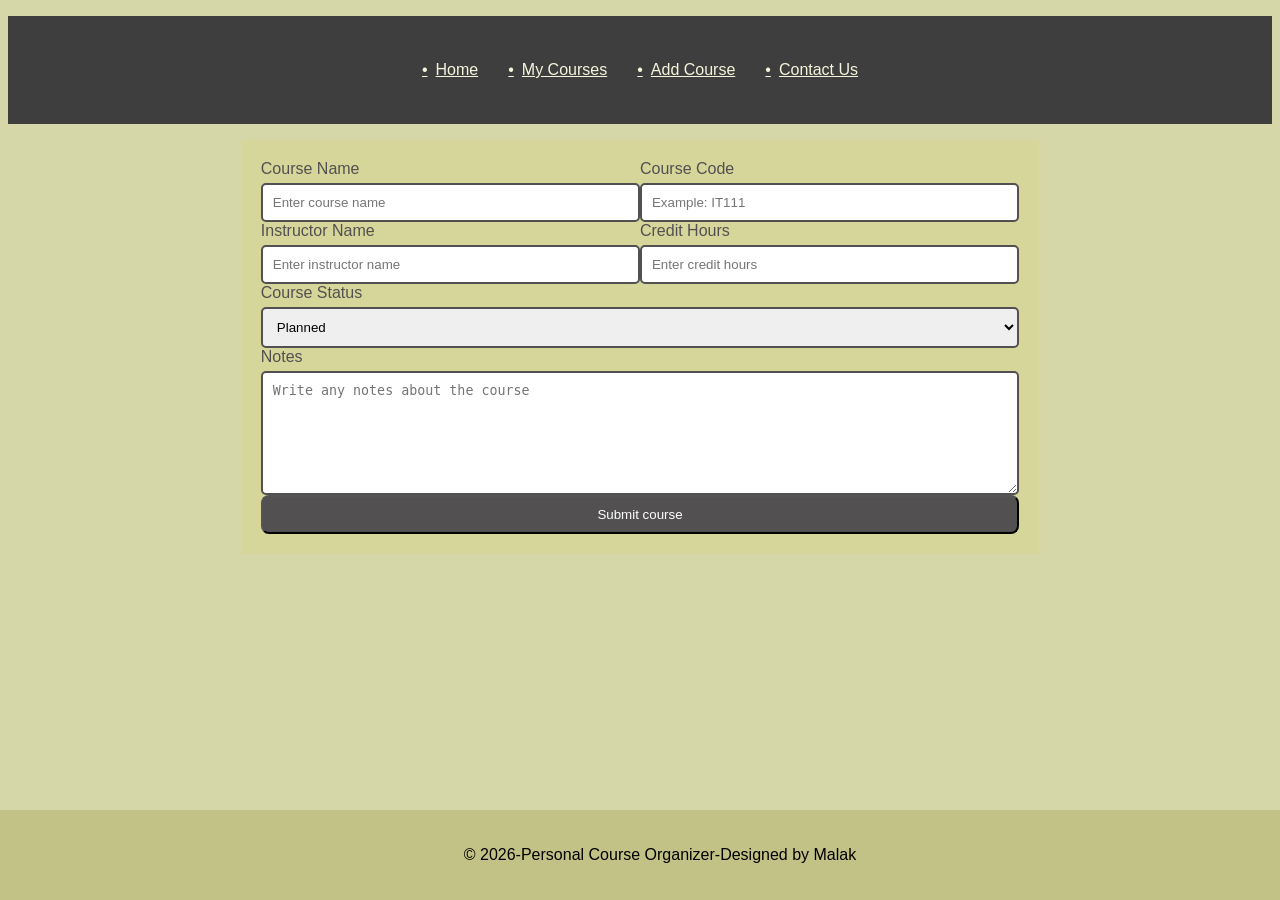
==== add-course.html @ c99d6e6a "Add files via upload" ====
<!DOCTYPE html> 
    <html lang="en">
    <head>
    <meta charset="UTF-8">
    
    <meta name="Personal Course Organizer">
    <title>Add Courses-Personal course Organizer</title>
    <link rel="stylesheet" href="mystyle.css">
    </head>
    <body>
        <header>
          <nav>
            <ul>
                <li><a href="index.html">Home</a></li>
                <li><a href="my-courses.html">My Courses</a></li>
                <li><a href="add-course.html">Add Course</a></li>
                <li><a href="contact-us.html">Contact Us</a></li>
            </ul>
         </nav>
        </header>
        <main>
            <form class="form-container">
                 <div class="form-group">
                    <label>Course Name</label>
                    <input type="text" required placeholder="Enter course name">
                 </div>

                 <div class="form-group">
                    <label>Course Code</label>
                    <input type="text"required placeholder="Example: IT111">
  
                 </div>
                 <div class="form-group">
                    <label>Instructor Name</label>
                    <input type="text" required placeholder="Enter instructor name">
                 </div>
                <div class="form-group">
                    <label>Credit Hours</label>
                    <input type="text" required placeholder="Enter credit hours">
                </div>

                <div class="form-group full">
                    <label>Course Status</label>
                    <select>
                       <option>Planned</option>
                        <option>In Progress</option>
                       <option>Completed</option>
                    </select>
                </div>

                <div class="form-group full">
                   <label>Notes</label>
                   <textarea placeholder="Write any notes about the course"></textarea>
                </div>

                <button>Submit course</button> 

        </form>
          
         <footer><p>&copy; 2026-Personal Course Organizer-Designed by Malak</p></footer>      
        </main>
    </body>
</html>
---- mystyle.css ----
body {
  font-family: 'Franklin Gothic Medium', 'Arial Narrow', Arial, sans-serif;
  background-color: #d6d7a8 ;
}
img {
  border-radius: 50px;
}
.home-img {
  width: 830px;
  float: right;
  margin-top: -280px;   
  margin-right: 10px;
}
ul {
  list-style: none;
  background-color:rgb(63, 62, 62) ;
  text-align: center;
  text-decoration: underline;
    justify-content: center; 
    align-items: center;
    display: flex;
    padding: 30px;
}
ul li :before {
  content: "•";
  margin-right: 8px;
}
ul li a {
  display: block;
  color: beige;
  text-align: center;
  padding: 15px ;
  text-decoration: underline;
}
ul li a:hover {
  background-color:#d6d69a ;
}
h1{
    height: 100px;
}
#para1{
    font-size: 28px;
    color:rgb(63, 62, 62);
}
footer {
  position: fixed;  
  bottom: 0;        
  left: 0;
  width: 100%;      
  background-color: #c2c286;
  text-align: center;
  padding: 20px;
}
#para2{
  color:rgb(63, 62, 62);
  font-size: 50px;
  text-align: center;

}
table{
  background-color:rgb(63, 62, 62) ;
  margin-left: auto;
  margin-right: auto;
  text-align: center;
  width: 95%;

}
th{
  color: #d6d69a;
}
td{
  color: #d6d69a;
}
.form-container{
  display: grid;
  grid-template-columns: repeat(2, 1fr); 
  background:#d6d69a;
  padding: 20px;
  width: 60%;
  margin: auto;
 
}
.form-group {
  display: flex;
  flex-direction: column;
}

.form-group.full {
  grid-column: span 2; 
}

label {
  color:rgb(82, 80, 80) ;
  margin-bottom: 5px;
}

input, select, textarea {
  padding: 10px;
  border: 2px solid rgb(82, 80, 80);
  border-radius: 5px;
}

textarea {
  height: 100px;
}

button {
  grid-column: span 2;
  padding: 10px;
  background: rgb(82, 80, 80);
  color: white;
  border-radius: 8px;
}
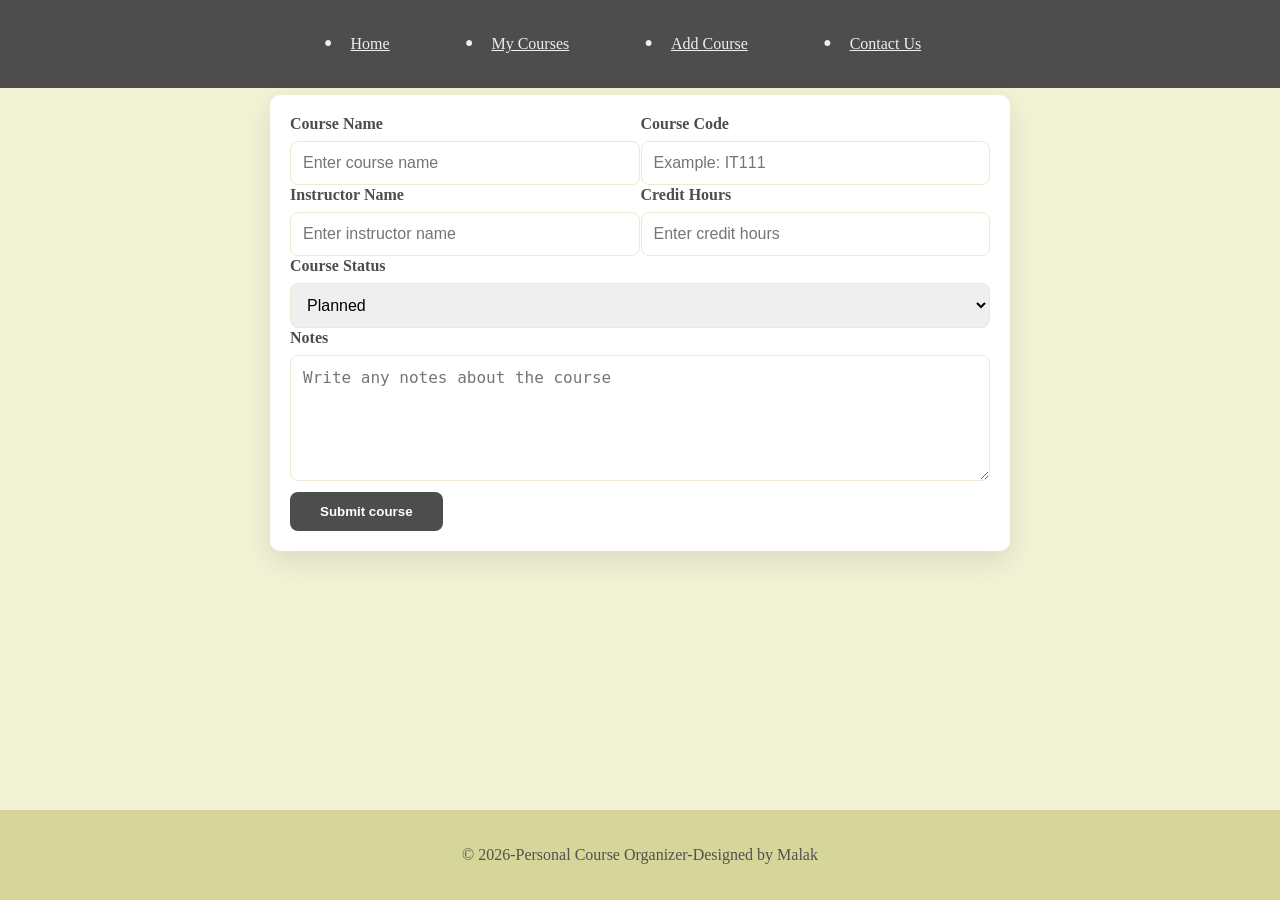
==== commit 093d980f: "Add files via upload" ====
--- a/add-course.html
+++ b/add-course.html
@@ -2,7 +2,7 @@
     <html lang="en">
     <head>
     <meta charset="UTF-8">
-    
+    <meta name="viewport" content="width=device-width, initial-scale=1.0">
     <meta name="Personal Course Organizer">
     <title>Add Courses-Personal course Organizer</title>
     <link rel="stylesheet" href="mystyle.css">
@@ -56,8 +56,7 @@
                 <button>Submit course</button> 
 
         </form>
-          
-         <footer><p>&copy; 2026-Personal Course Organizer-Designed by Malak</p></footer>      
         </main>
+         <footer><p>&copy; 2026-Personal Course Organizer-Designed by Malak</p></footer>     
     </body>
-</html>    
+</html>
--- a/mystyle.css
+++ b/mystyle.css
@@ -1,113 +1,210 @@
-body {
-  font-family: 'Franklin Gothic Medium', 'Arial Narrow', Arial, sans-serif;
-  background-color: #d6d7a8 ;
-}
-img {
-  border-radius: 50px;
-}
-.home-img {
-  width: 830px;
-  float: right;
-  margin-top: -280px;   
-  margin-right: 10px;
+body{
+    background-color:#f2f2d5 ;
+    color: rgb(82, 80, 80);
+    margin: 0;
+    padding: 0;
+    flex-direction: column;
+    min-height: 100vh; /* يخلي طول الصفحة هو طول الشاشة بالظبط */
+    margin: 0;
+    display: flex;
+    min-height: 100vh;
 }
 ul {
-  list-style: none;
-  background-color:rgb(63, 62, 62) ;
-  text-align: center;
-  text-decoration: underline;
-    justify-content: center; 
+  list-style-type: none;
+  margin: 0;
+  padding: 0;
+  background-color: #4d4d4d;
+  display: flex;
+    justify-content: center;
+}
+ul li {
+    margin: 0 20px;         
+    display: flex;
     align-items: center;
-    display: flex;
-    padding: 30px;
-}
-ul li :before {
-  content: "•";
-  margin-right: 8px;
 }
 ul li a {
   display: block;
-  color: beige;
+  color: rgb(245, 236, 236);
   text-align: center;
-  padding: 15px ;
+  padding: 35px;
   text-decoration: underline;
 }
 ul li a:hover {
-  background-color:#d6d69a ;
-}
-h1{
+  background-color:rgb(160, 158, 158);
+}
+ul li::before {
+    content: "•";      
+    color: rgb(245, 236, 236); 
+    margin-right: -17px;   
+    font-size: 25px;
+}
+.home-container {
+    display: flex;
+    justify-content: space-between; 
+    align-items: center;          
+    padding: 40px 5%;            
+    background-color:#f2f2d5;     
+}
+.text {
+    max-width: 48%; 
+    flex: 1;              
+}
+
+.text h1 {
+    font-size: 50px;
+    margin-bottom: 40px;
+}
+
+#para1 {
+    font-size:60px;
+    line-height: 1.4;  
+    font-weight:800;        
+       font-family: Arial, sans-serif;
+}
+.home-img {
+    max-width: 55%;               /* حجم الصورة 40% من العرض */
+    height: auto;
+    border-radius: 30px;
+    box-shadow: 10px 10px 20px rgba(0,0,0,0.08);
+    transition: transform 0.3s;
+    flex: 1;
+}
+footer {
+    margin-top: auto; 
+    text-align: center;
+    background-color: #d6d69a; 
+    padding: 20px 0;
+    width: 100%;
+}
+#para2{
+    font: size 200px;
+    text-align: center;
+    justify-content: center;
+    display: flex;
+    width: 100%;
+}
+
+.table-container {
+    display: flex;
+    justify-content: center; 
+    margin-top:100px;       
+    padding: 20px;
+}
+
+table {
+    width: 100%;              
+    border-collapse: collapse; 
+    background-color: white;
+    box-shadow: 0 4px 10px rgba(0,0,0,0.1); 
+    border-radius: 8px;     
+    overflow: hidden;
+}
+
+
+th {
+    background-color: #4d4d4d; 
+    color: white;
+    padding: 15px;
+    text-align: center;
+    font-size: 18px;
+}
+
+/* تنسيق الخلايا (البيانات) */
+td {
+    padding: 12px;
+    text-align: center;
+    border-bottom: 1px solid #ddd; 
+    color: #444;
+}
+
+
+tbody tr:nth-child(even) {
+    background-color: #f9f9f9;
+}
+
+
+tbody tr:hover {
+    background-color: #f2f2d5; 
+}
+footer {
+    margin-top: auto; 
+}
+.form-container {
+    background-color: white;
+    max-width: 700px;
+    margin: 7px auto; 
+    padding: 20px;
+    border-radius: 10px;
+    box-shadow: 0 10px 30px rgba(0,0,0,0.1);
+    display: flex;
+    flex-wrap: wrap; 
+    gap: 1px; 
+}
+.form-group {
+    flex: 1 1 calc(50% - 20px); 
+    display: flex;
+    flex-direction: column;
+}
+
+.form-group.full {
+    flex: 1 1 100%; 
+}
+label {
+    color: #4d4d4d; 
+    font-weight: bold;
+    margin-bottom: 8px;
+}
+
+input, select, textarea {
+    padding: 12px;
+    border: 1.5px solid #f1e6d4; 
+    border-radius: 8px;
+    outline: none;
+    font-size: 16px;
+}
+
+input:focus {
+    border-color: #4d4d4d; 
+}
+
+textarea {
     height: 100px;
-}
-#para1{
-    font-size: 28px;
-    color:rgb(63, 62, 62);
-}
-footer {
-  position: fixed;  
-  bottom: 0;        
-  left: 0;
-  width: 100%;      
-  background-color: #c2c286;
-  text-align: center;
-  padding: 20px;
-}
-#para2{
-  color:rgb(63, 62, 62);
-  font-size: 50px;
-  text-align: center;
-
-}
-table{
-  background-color:rgb(63, 62, 62) ;
-  margin-left: auto;
-  margin-right: auto;
-  text-align: center;
-  width: 95%;
-
-}
-th{
-  color: #d6d69a;
-}
-td{
-  color: #d6d69a;
-}
-.form-container{
-  display: grid;
-  grid-template-columns: repeat(2, 1fr); 
-  background:#d6d69a;
-  padding: 20px;
-  width: 60%;
-  margin: auto;
- 
-}
-.form-group {
-  display: flex;
-  flex-direction: column;
-}
-
-.form-group.full {
-  grid-column: span 2; 
-}
-
-label {
-  color:rgb(82, 80, 80) ;
-  margin-bottom: 5px;
-}
-
-input, select, textarea {
-  padding: 10px;
-  border: 2px solid rgb(82, 80, 80);
-  border-radius: 5px;
-}
-
-textarea {
-  height: 100px;
-}
-
+    resize: vertical;
+}
 button {
-  grid-column: span 2;
-  padding: 10px;
-  background: rgb(82, 80, 80);
-  color: white;
-  border-radius: 8px;
-}
+    background-color: #4d4d4d;
+    color: white;
+    padding: 12px 30px;
+    border: none;
+    border-radius: 8px;
+    cursor: pointer;
+    font-weight: bold;
+    transition: 0.3s;
+    margin-top: 10px;
+}
+
+button:hover {
+    background-color: #4d4d4d;
+    transform: translateY(-2px);
+}
+@media (max-width: 768px) {
+    .home-container {
+        flex-direction: column;
+        text-align: center;
+    }
+    .text, .home-img {
+        max-width: 100%; 
+    }
+    .form-group {
+        flex: 1 1 100%; 
+    }
+    h1 {
+        font-size: 24px;
+    }
+}
+    .table-wrapper {
+    width: 100%;
+    overflow-x: auto; 
+    margin: 20px 0;
+    -webkit-overflow-scrolling: touch; 
+}
